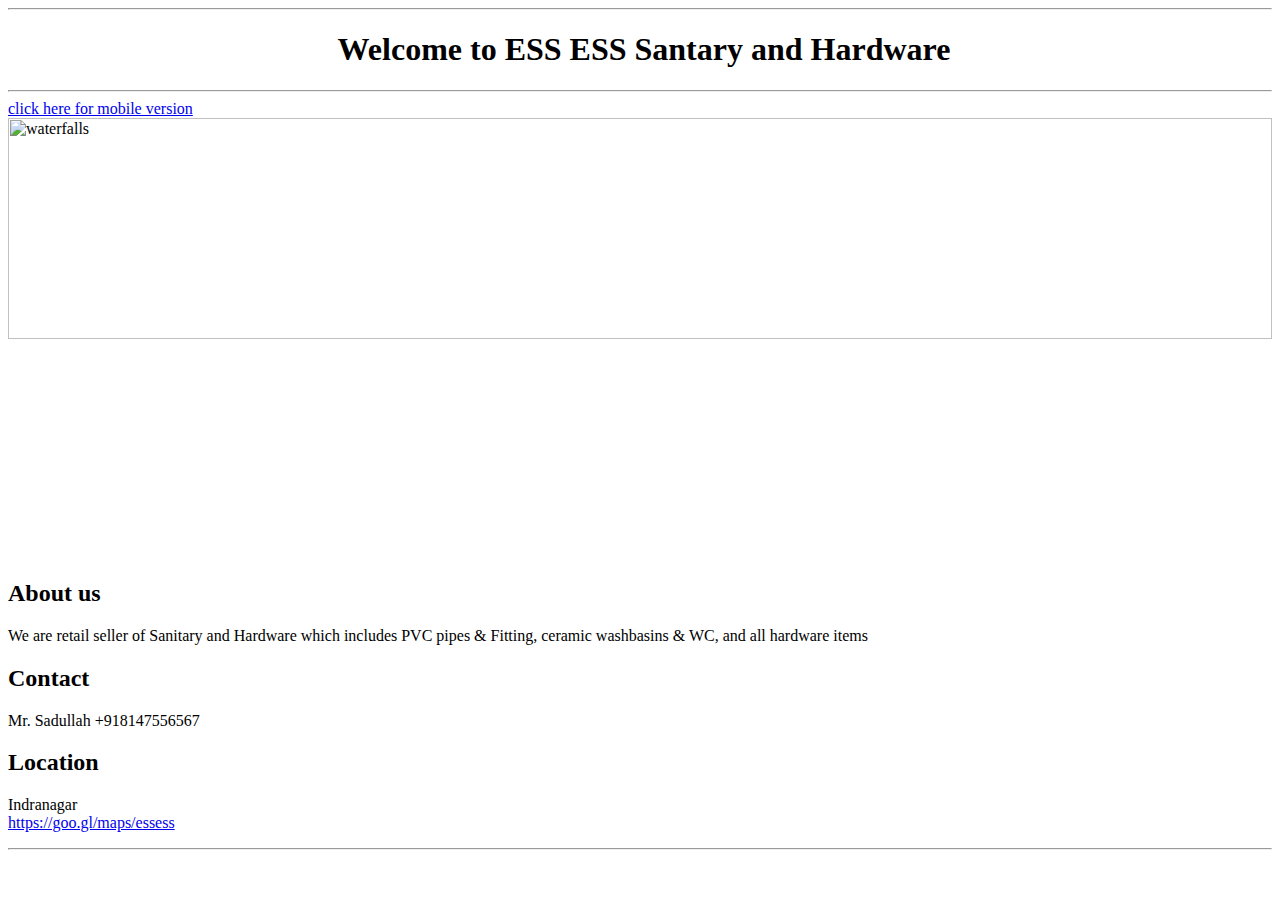
==== index.html @ fcbf9280 "essess site added" ====
<html>
	<head>
		<title>
			Welcome to ESSESS
		</title>
	</head>

	<body>


<hr />
<h1 style="text-align: center;">&nbsp;Welcome to ESS ESS Santary and Hardware</h1>
<hr />
		<a href="https://mdmsb.github.io/websites/essess/mobilever/index.html" target="_blank">click here for mobile version</a>
<img src="http://www.telegraph.co.uk/content/dam/Travel/Destinations/Europe/Iceland/gulfoss-waterfall-iceland-large.jpg" alt="waterfalls" width="100%" height="50%" />

<h2>About us</h2>	
<p>We are retail seller of Sanitary and Hardware which includes PVC pipes & Fitting, ceramic washbasins & WC, and all hardware items</p>

<h2>Contact</h2>
<p>Mr. Sadullah +918147556567<br +918147556567></p>

<h2>Location</h2>
<p>Indranagar<br>
<a title="essess" href="https://goo.gl/maps/q8wZEAbt4vp">https://goo.gl/maps/essess</a>
</p>
	
<hr />

	









	</body>
</html>
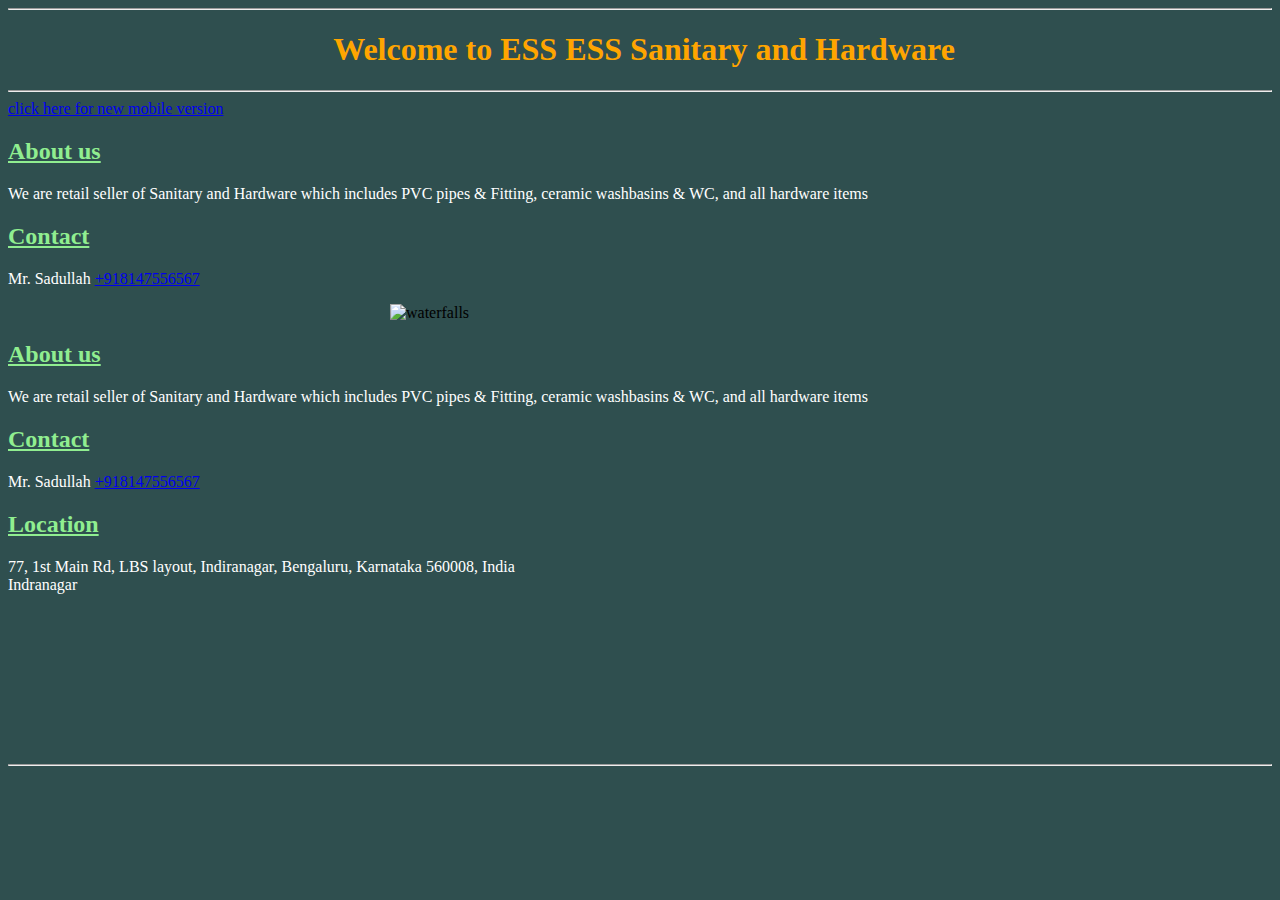
==== commit 9efb40e7: "upgrades" ====
--- a/index.html
+++ b/index.html
@@ -1,31 +1,71 @@
-<html>
+<!DOCTYPE html>
 	<head>
-		<title>
+	<meta name="viewport" content="width=device-width, initial-scale=1">
+	<link rel="stylesheet" type="text/css" href="http://pearlwhite.tk/purecss.css">
+	<title>
 			Welcome to ESSESS
 		</title>
 	</head>
 
-	<body>
+	<style>
+	h1 {color:Orange;}
+	h2 {color:#90EE90; text-decoration: underline;}
+	p {color:white;}
+	</style>
+	
+<body style="background-color:#2F4F4F;">
 
 
 <hr />
-<h1 style="text-align: center;">&nbsp;Welcome to ESS ESS Santary and Hardware</h1>
+<h1 style="text-align: center;">&nbsp;Welcome to ESS ESS Sanitary and Hardware</h1>
 <hr />
-		<a href="https://mdmsb.github.io/websites/essess/mobilever/index.html" target="_blank">click here for mobile version</a>
-<img src="http://www.telegraph.co.uk/content/dam/Travel/Destinations/Europe/Iceland/gulfoss-waterfall-iceland-large.jpg" alt="waterfalls" width="100%" height="50%" />
 
+
+<a href="mobilever/index.html" target="_blank">click here for new mobile version</a>
+
+
+
+<div class="container" style="border:0;">
+
+<div class="col-sm-3 xs-hidden">
 <h2>About us</h2>	
 <p>We are retail seller of Sanitary and Hardware which includes PVC pipes & Fitting, ceramic washbasins & WC, and all hardware items</p>
+<h2>Contact</h2>
+<p>Mr. Sadullah
+<a href="tel:+918147556567;">+918147556567</a>
+</p>
+</div>
 
+<div class="col-sm-6">
+<div style="max-width:500px; align:center; margin: auto;">
+<img src="http://www.telegraph.co.uk/content/dam/Travel/Destinations/Europe/Iceland/gulfoss-waterfall-iceland-large.jpg" alt="waterfalls" width="100%"  />
+</div>
+</div>
+
+<div class="col-sm-3 xs-visible" style="padding-bottom:0;">
+<h2>About us</h2>	
+<p>We are retail seller of Sanitary and Hardware which includes PVC pipes & Fitting, ceramic washbasins & WC, and all hardware items</p>
 <h2>Contact</h2>
-<p>Mr. Sadullah +918147556567<br +918147556567></p>
+<p>Mr. Sadullah
+<a href="tel:+918147556567">+918147556567</a>
+</p>
+</div>
 
+<div class="col-sm-3" style="padding-top:0;">
 <h2>Location</h2>
-<p>Indranagar<br>
-<a title="essess" href="https://goo.gl/maps/q8wZEAbt4vp">https://goo.gl/maps/essess</a>
+<p>77, 1st Main Rd, LBS layout, Indiranagar, Bengaluru, Karnataka 560008, India</br>
+Indranagar
+<!--<a title="essess" href="https://goo.gl/maps/q8wZEAbt4vp">https://goo.gl/maps/essess</a>-->
+</br>
+<iframe src="https://www.google.com/maps/embed?pb=!1m18!1m12!1m3!1d3887.9038928597474!2d77.62929431482206!3d12.97799849085171!2m3!1f0!2f0!3f0!3m2!1i1024!2i768!4f13.1!3m3!1m2!1s0x0%3A0x6c45b0845011ec6c!2sEss+Ess+Sanitary+And+Hardware!5e0!3m2!1sen!2sus!4v1500815124568" width="100%" height="" frameborder="0" style="border:0" allowfullscreen></iframe>
+
 </p>
+</div>
+
+</div>
 	
 <hr />
+
 
 	
 
